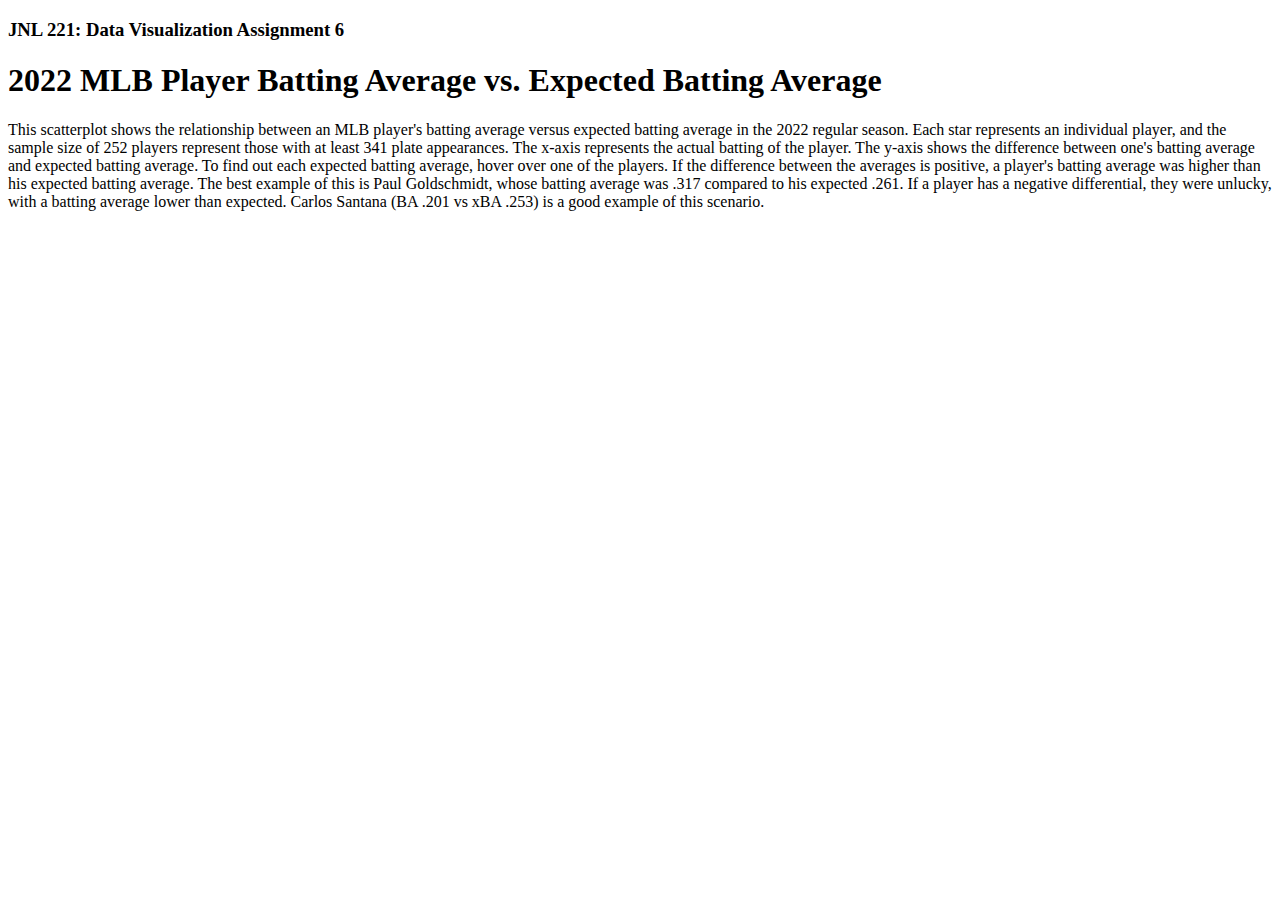
==== JNL 221/index.html @ 64e2c832 "Rename .html to index.html" ====
<!doctype html>
<html lang="en">
  <head>
    <!-- Required meta tags -->
    <meta charset="utf-8">
    <meta name="viewport" content="width=device-width, initial-scale=1">

    <!-- Bootstrap CSS -->
    <link href="https://cdn.jsdelivr.net/npm/bootstrap@5.0.2/dist/css/bootstrap.min.css" rel="stylesheet" integrity="sha384-EVSTQN3/azprG1Anm3QDgpJLIm9Nao0Yz1ztcQTwFspd3yD65VohhpuuCOmLASjC" crossorigin="anonymous">

    <title>JNL 221 - DV3</title>
  </head>
  <body>

    <div class="container">

      <div class="row">
        <header class="col bg-secondary text-white p-2 mb-4">
          <h3>JNL 221: Data Visualization Assignment 6</h3>
        </header>
      </div>

      <div class="row">
        <div class="col-lg-7">


          <h1>2022 MLB Player Batting Average vs. Expected Batting Average</h1>

          <p>This scatterplot shows the relationship between an MLB player's batting average versus expected batting average in the 2022 regular season. Each star represents an individual player, and the sample size of 252 players represent those with at least 341 plate appearances. The x-axis represents the actual batting of the player. The y-axis shows the difference between one's batting average and expected batting average. To find out each expected batting average, hover over one of the players.

If the difference between the averages is positive, a player's batting average was higher than his expected batting average. The best example of this is Paul Goldschmidt, whose batting average was .317 compared to his expected .261. If a player has a negative differential, they were unlucky, with a batting average lower than expected. Carlos Santana (BA .201 vs xBA .253) is a good example of this scenario.</p>

          <!-- PLACE YOUR DATAWRAPPER <iframe> DIRECTLY UNDERNEATH ME! -->

           <iframe title="2022 MLB Player Batting Average vs. Expected Batting Average" aria-label="Scatter Plot" id="datawrapper-chart-bMIJ1" src="https://datawrapper.dwcdn.net/bMIJ1/1/" scrolling="no" frameborder="0" style="width: 0; min-width: 100% !important; border: none;" height="400"></iframe><script type="text/javascript">!function(){"use strict";window.addEventListener("message",(function(e){if(void 0!==e.data["datawrapper-height"]){var t=document.querySelectorAll("iframe");for(var a in e.data["datawrapper-height"])for(var r=0;r<t.length;r++){if(t[r].contentWindow===e.source)t[r].style.height=e.data["datawrapper-height"][a]+"px"}}}))}();
</script>
          
          <!-- PLACE YOUR DATAWRAPPER <iframe> ABOVE ME!-->
        
        </div>

      </div>

    <!-- Bootstrap Bundle with Popper -->
    <script src="https://cdn.jsdelivr.net/npm/bootstrap@5.0.2/dist/js/bootstrap.bundle.min.js" integrity="sha384-MrcW6ZMFYlzcLA8Nl+NtUVF0sA7MsXsP1UyJoMp4YLEuNSfAP+JcXn/tWtIaxVXM" crossorigin="anonymous"></script>

  </body>
</html>
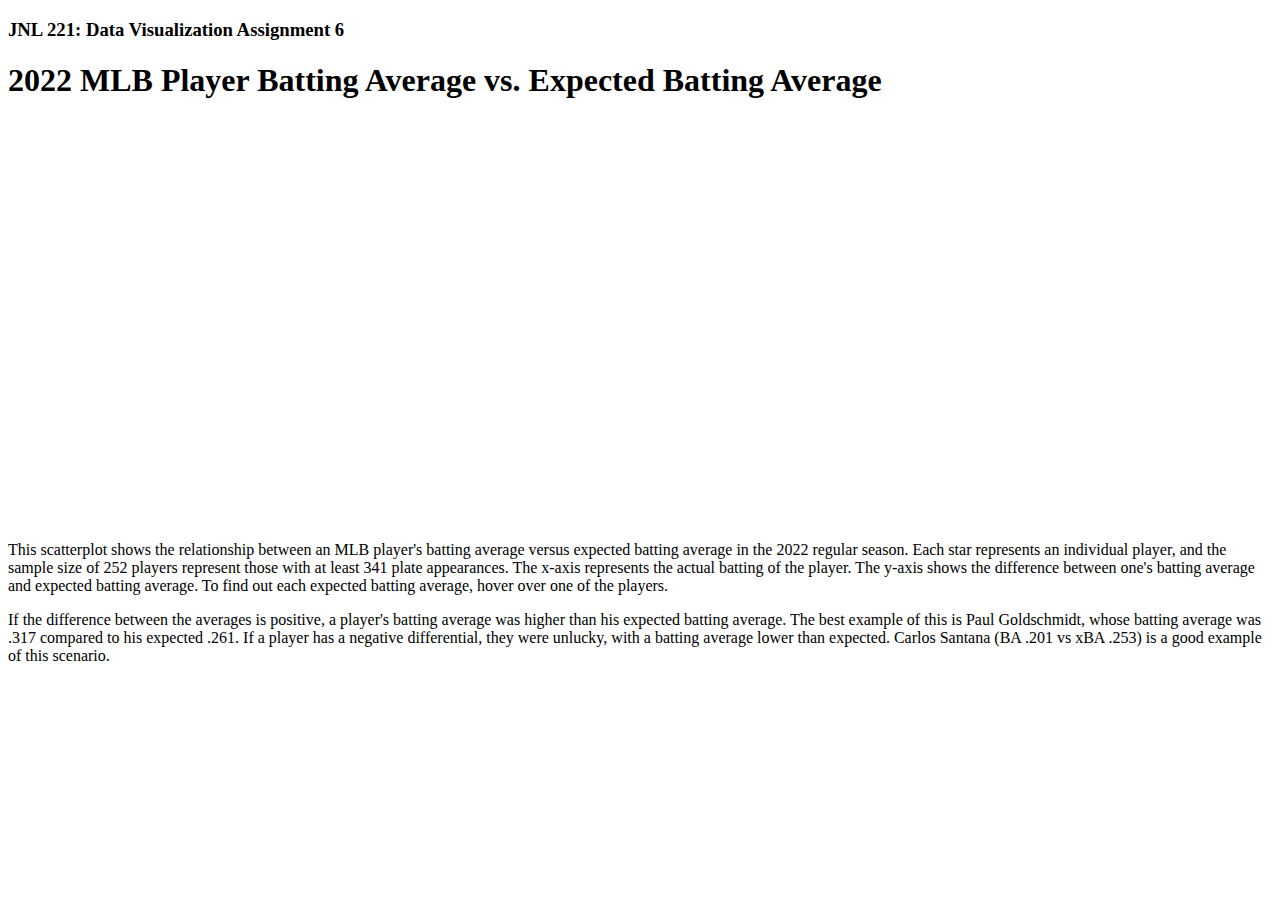
==== commit 5e274411: "Update index.html" ====
--- a/JNL 221/index.html
+++ b/JNL 221/index.html
@@ -26,9 +26,7 @@
 
           <h1>2022 MLB Player Batting Average vs. Expected Batting Average</h1>
 
-          <p>This scatterplot shows the relationship between an MLB player's batting average versus expected batting average in the 2022 regular season. Each star represents an individual player, and the sample size of 252 players represent those with at least 341 plate appearances. The x-axis represents the actual batting of the player. The y-axis shows the difference between one's batting average and expected batting average. To find out each expected batting average, hover over one of the players.
 
-If the difference between the averages is positive, a player's batting average was higher than his expected batting average. The best example of this is Paul Goldschmidt, whose batting average was .317 compared to his expected .261. If a player has a negative differential, they were unlucky, with a batting average lower than expected. Carlos Santana (BA .201 vs xBA .253) is a good example of this scenario.</p>
 
           <!-- PLACE YOUR DATAWRAPPER <iframe> DIRECTLY UNDERNEATH ME! -->
 
@@ -36,6 +34,9 @@
 </script>
           
           <!-- PLACE YOUR DATAWRAPPER <iframe> ABOVE ME!-->
+                      <p>This scatterplot shows the relationship between an MLB player's batting average versus expected batting average in the 2022 regular season. Each star represents an individual player, and the sample size of 252 players represent those with at least 341 plate appearances. The x-axis represents the actual batting of the player. The y-axis shows the difference between one's batting average and expected batting average. To find out each expected batting average, hover over one of the players.</p>
+
+<p>If the difference between the averages is positive, a player's batting average was higher than his expected batting average. The best example of this is Paul Goldschmidt, whose batting average was .317 compared to his expected .261. If a player has a negative differential, they were unlucky, with a batting average lower than expected. Carlos Santana (BA .201 vs xBA .253) is a good example of this scenario.</p>
         
         </div>
 
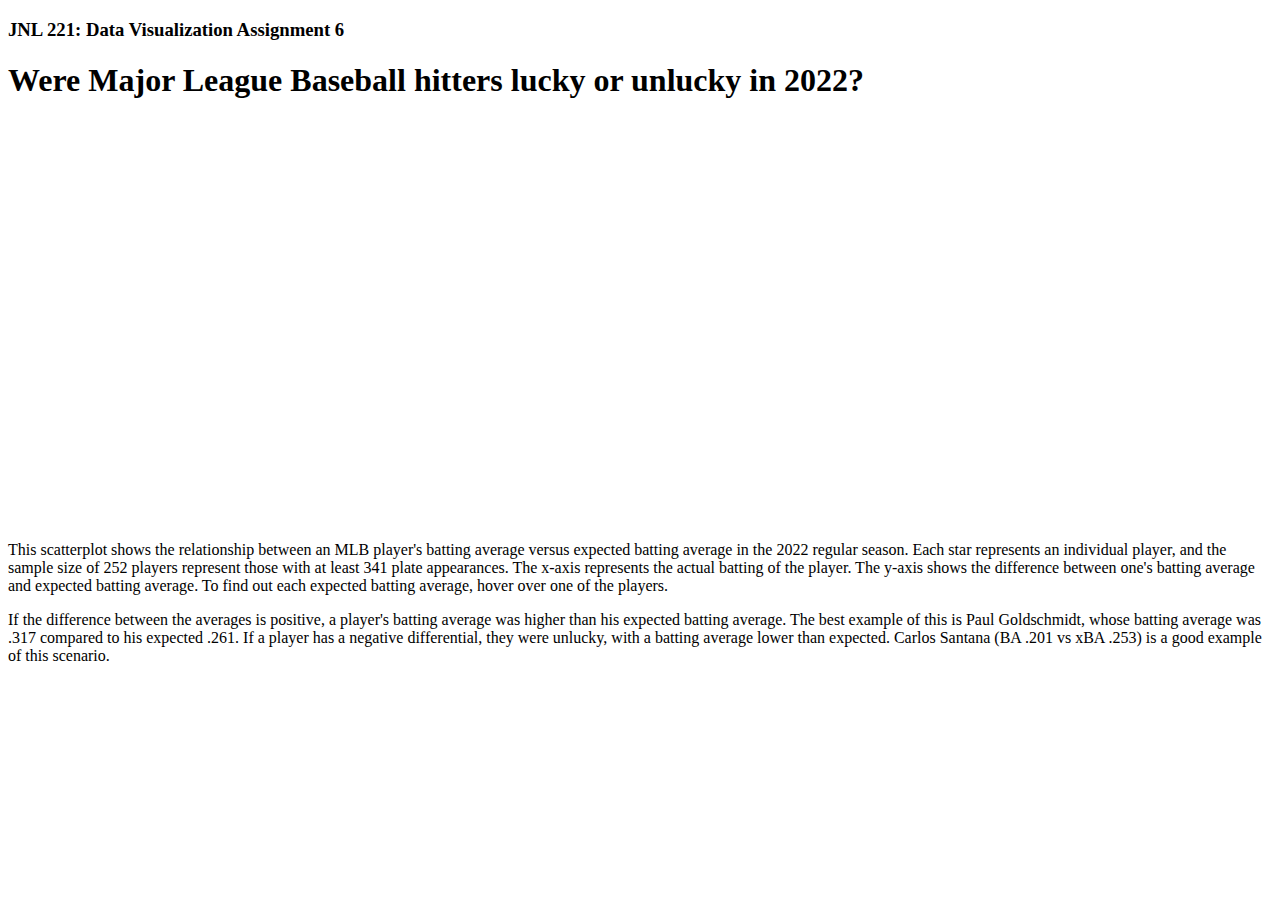
==== commit c52fe13b: "Update index.html" ====
--- a/JNL 221/index.html
+++ b/JNL 221/index.html
@@ -24,7 +24,7 @@
         <div class="col-lg-7">
 
 
-          <h1>2022 MLB Player Batting Average vs. Expected Batting Average</h1>
+          <h1>Were Major League Baseball hitters lucky or unlucky in 2022?</h1>
 
 
 
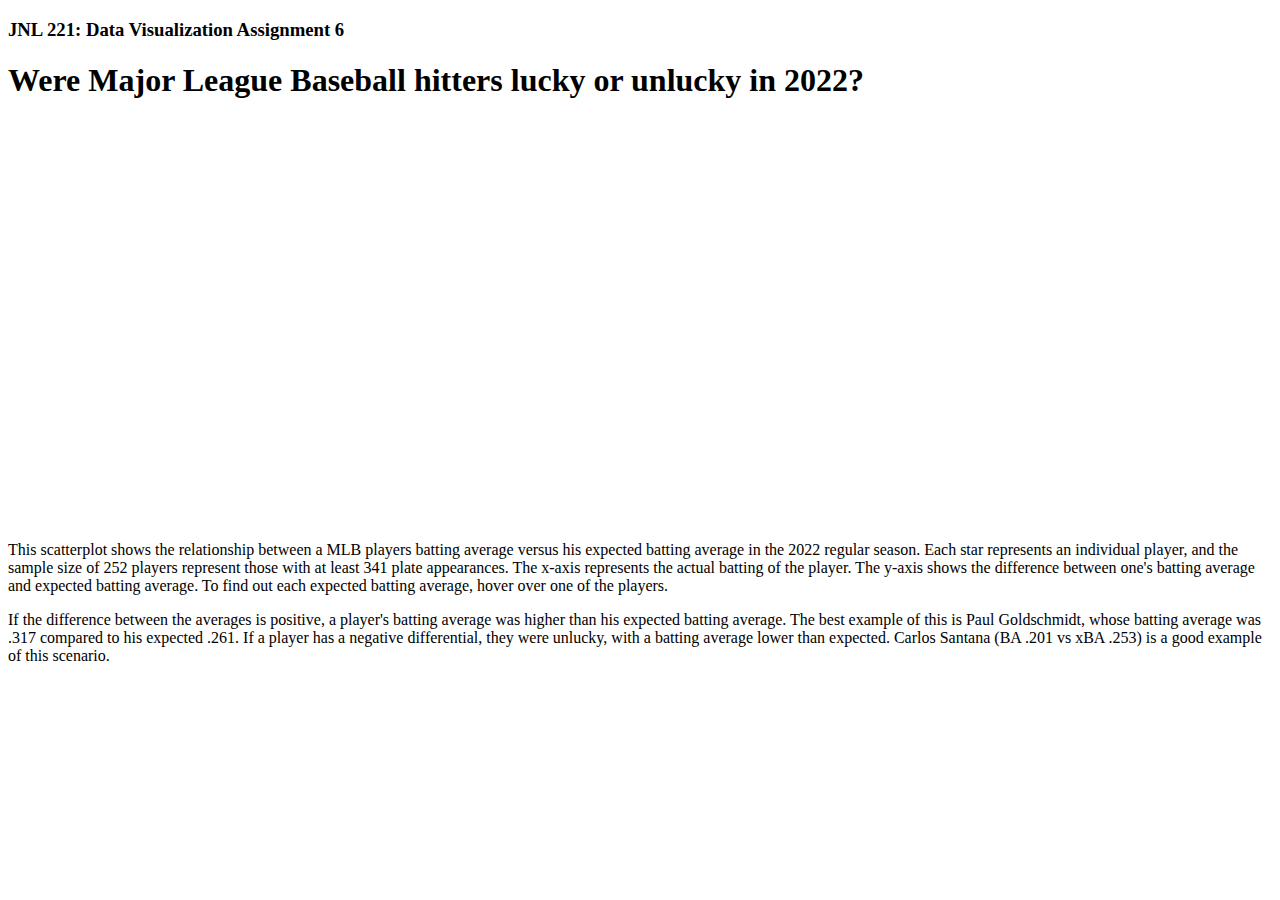
==== commit 431174c5: "Update index.html" ====
--- a/JNL 221/index.html
+++ b/JNL 221/index.html
@@ -34,7 +34,7 @@
 </script>
           
           <!-- PLACE YOUR DATAWRAPPER <iframe> ABOVE ME!-->
-                      <p>This scatterplot shows the relationship between an MLB player's batting average versus expected batting average in the 2022 regular season. Each star represents an individual player, and the sample size of 252 players represent those with at least 341 plate appearances. The x-axis represents the actual batting of the player. The y-axis shows the difference between one's batting average and expected batting average. To find out each expected batting average, hover over one of the players.</p>
+                      <p>This scatterplot shows the relationship between a MLB players batting average versus his expected batting average in the 2022 regular season. Each star represents an individual player, and the sample size of 252 players represent those with at least 341 plate appearances. The x-axis represents the actual batting of the player. The y-axis shows the difference between one's batting average and expected batting average. To find out each expected batting average, hover over one of the players.</p>
 
 <p>If the difference between the averages is positive, a player's batting average was higher than his expected batting average. The best example of this is Paul Goldschmidt, whose batting average was .317 compared to his expected .261. If a player has a negative differential, they were unlucky, with a batting average lower than expected. Carlos Santana (BA .201 vs xBA .253) is a good example of this scenario.</p>
         
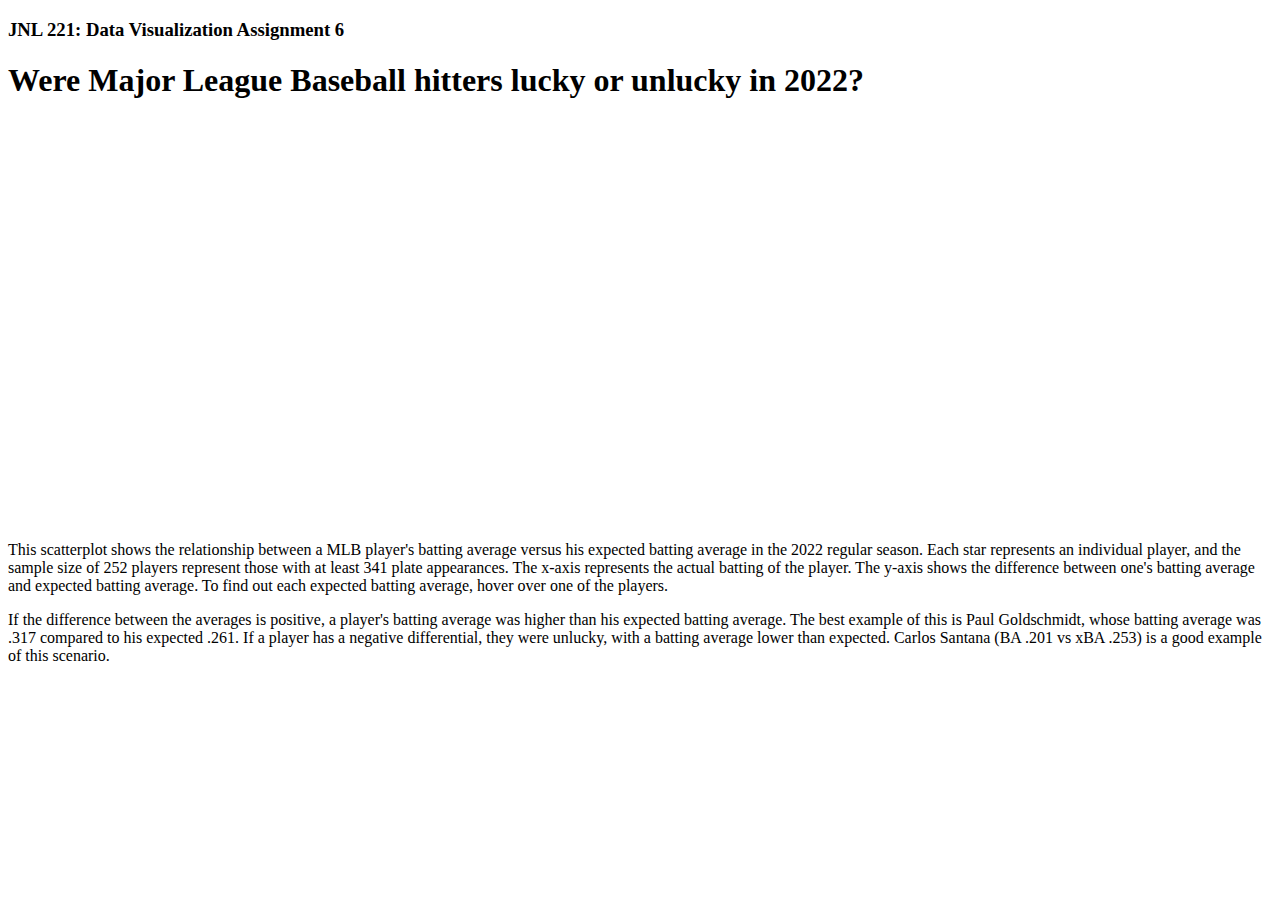
==== commit 9437f5ca: "Update index.html" ====
--- a/JNL 221/index.html
+++ b/JNL 221/index.html
@@ -34,7 +34,7 @@
 </script>
           
           <!-- PLACE YOUR DATAWRAPPER <iframe> ABOVE ME!-->
-                      <p>This scatterplot shows the relationship between a MLB players batting average versus his expected batting average in the 2022 regular season. Each star represents an individual player, and the sample size of 252 players represent those with at least 341 plate appearances. The x-axis represents the actual batting of the player. The y-axis shows the difference between one's batting average and expected batting average. To find out each expected batting average, hover over one of the players.</p>
+                      <p>This scatterplot shows the relationship between a MLB player's batting average versus his expected batting average in the 2022 regular season. Each star represents an individual player, and the sample size of 252 players represent those with at least 341 plate appearances. The x-axis represents the actual batting of the player. The y-axis shows the difference between one's batting average and expected batting average. To find out each expected batting average, hover over one of the players.</p>
 
 <p>If the difference between the averages is positive, a player's batting average was higher than his expected batting average. The best example of this is Paul Goldschmidt, whose batting average was .317 compared to his expected .261. If a player has a negative differential, they were unlucky, with a batting average lower than expected. Carlos Santana (BA .201 vs xBA .253) is a good example of this scenario.</p>
         
